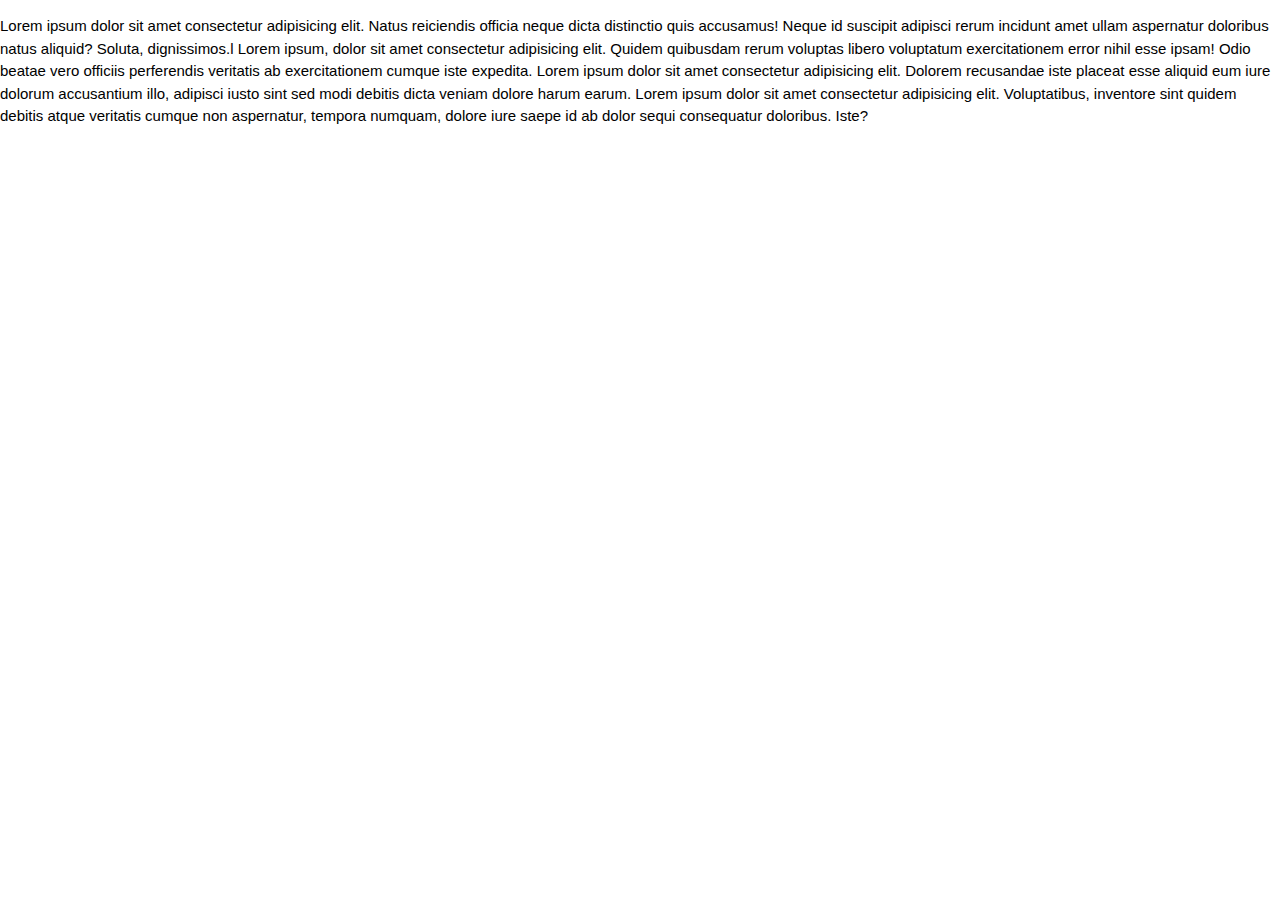
==== Projet-Mobile-First-Git/index.html @ 52533083 "My first mobile project structure" ====
<!DOCTYPE html>
<html lang="en">
<head>
  <meta charset="UTF-8">
  <meta name="viewport" content="width=device-width, initial-scale=1.0">
  <meta name="description" content="One page website using simple css class for mobile optimization...">
  <meta property="og:title" content="One page website using simple css class for mobile optimization..." />
  <meta property="og:type" content="One page website using simple css class for mobile optimization..." />

  <title>Mobile First Statique</title>


  <link rel="stylesheet" href="assets/css/w3css.css">
  <link rel="stylesheet" href="assets/css/font-awesome.css">

 
</head>



<body>

  <header>
    <nav>
     
  

    </nav>
  </header>
  <main>

    <section></section>
    <section>
      <article></article>
      <article></article>
      <article></article>
    </section>
    <section></section>

  </main>
    
  <footer></footer>


  <p>Lorem ipsum dolor sit amet consectetur adipisicing elit. Natus reiciendis officia neque dicta distinctio quis accusamus! Neque id suscipit adipisci rerum incidunt amet ullam aspernatur doloribus natus aliquid? Soluta, dignissimos.l Lorem ipsum, dolor sit amet consectetur adipisicing elit. Quidem quibusdam rerum voluptas libero voluptatum exercitationem error nihil esse ipsam! Odio beatae vero officiis perferendis veritatis ab exercitationem cumque iste expedita. Lorem ipsum dolor sit amet consectetur adipisicing elit. Dolorem recusandae iste placeat esse aliquid eum iure dolorum accusantium illo, adipisci iusto sint sed modi debitis dicta veniam dolore harum earum. Lorem ipsum dolor sit amet consectetur adipisicing elit. Voluptatibus, inventore sint quidem debitis atque veritatis cumque non aspernatur, tempora numquam, dolore iure saepe id ab dolor sequi consequatur doloribus. Iste?</p>
  
</body>
</html>
---- Projet-Mobile-First-Git/assets/css/w3css.css ----
/* W3.CSS 4.15 December 2020 by Jan Egil and Borge Refsnes */
html{box-sizing:border-box}*,*:before,*:after{box-sizing:inherit}
/* Extract from normalize.css by Nicolas Gallagher and Jonathan Neal git.io/normalize */
html{-ms-text-size-adjust:100%;-webkit-text-size-adjust:100%}body{margin:0}
article,aside,details,figcaption,figure,footer,header,main,menu,nav,section{display:block}summary{display:list-item}
audio,canvas,progress,video{display:inline-block}progress{vertical-align:baseline}
audio:not([controls]){display:none;height:0}[hidden],template{display:none}
a{background-color:transparent}a:active,a:hover{outline-width:0}
abbr[title]{border-bottom:none;text-decoration:underline;text-decoration:underline dotted}
b,strong{font-weight:bolder}dfn{font-style:italic}mark{background:#ff0;color:#000}
small{font-size:80%}sub,sup{font-size:75%;line-height:0;position:relative;vertical-align:baseline}
sub{bottom:-0.25em}sup{top:-0.5em}figure{margin:1em 40px}img{border-style:none}
code,kbd,pre,samp{font-family:monospace,monospace;font-size:1em}hr{box-sizing:content-box;height:0;overflow:visible}
button,input,select,textarea,optgroup{font:inherit;margin:0}optgroup{font-weight:bold}
button,input{overflow:visible}button,select{text-transform:none}
button,[type=button],[type=reset],[type=submit]{-webkit-appearance:button}
button::-moz-focus-inner,[type=button]::-moz-focus-inner,[type=reset]::-moz-focus-inner,[type=submit]::-moz-focus-inner{border-style:none;padding:0}
button:-moz-focusring,[type=button]:-moz-focusring,[type=reset]:-moz-focusring,[type=submit]:-moz-focusring{outline:1px dotted ButtonText}
fieldset{border:1px solid #c0c0c0;margin:0 2px;padding:.35em .625em .75em}
legend{color:inherit;display:table;max-width:100%;padding:0;white-space:normal}textarea{overflow:auto}
[type=checkbox],[type=radio]{padding:0}
[type=number]::-webkit-inner-spin-button,[type=number]::-webkit-outer-spin-button{height:auto}
[type=search]{-webkit-appearance:textfield;outline-offset:-2px}
[type=search]::-webkit-search-decoration{-webkit-appearance:none}
::-webkit-file-upload-button{-webkit-appearance:button;font:inherit}
/* End extract */
html,body{font-family:Verdana,sans-serif;font-size:15px;line-height:1.5}html{overflow-x:hidden}
h1{font-size:36px}h2{font-size:30px}h3{font-size:24px}h4{font-size:20px}h5{font-size:18px}h6{font-size:16px}
.w3-serif{font-family:serif}.w3-sans-serif{font-family:sans-serif}.w3-cursive{font-family:cursive}.w3-monospace{font-family:monospace}
h1,h2,h3,h4,h5,h6{font-family:"Segoe UI",Arial,sans-serif;font-weight:400;margin:10px 0}.w3-wide{letter-spacing:4px}
hr{border:0;border-top:1px solid #eee;margin:20px 0}
.w3-image{max-width:100%;height:auto}img{vertical-align:middle}a{color:inherit}
.w3-table,.w3-table-all{border-collapse:collapse;border-spacing:0;width:100%;display:table}.w3-table-all{border:1px solid #ccc}
.w3-bordered tr,.w3-table-all tr{border-bottom:1px solid #ddd}.w3-striped tbody tr:nth-child(even){background-color:#f1f1f1}
.w3-table-all tr:nth-child(odd){background-color:#fff}.w3-table-all tr:nth-child(even){background-color:#f1f1f1}
.w3-hoverable tbody tr:hover,.w3-ul.w3-hoverable li:hover{background-color:#ccc}.w3-centered tr th,.w3-centered tr td{text-align:center}
.w3-table td,.w3-table th,.w3-table-all td,.w3-table-all th{padding:8px 8px;display:table-cell;text-align:left;vertical-align:top}
.w3-table th:first-child,.w3-table td:first-child,.w3-table-all th:first-child,.w3-table-all td:first-child{padding-left:16px}
.w3-btn,.w3-button{border:none;display:inline-block;padding:8px 16px;vertical-align:middle;overflow:hidden;text-decoration:none;color:inherit;background-color:inherit;text-align:center;cursor:pointer;white-space:nowrap}
.w3-btn:hover{box-shadow:0 8px 16px 0 rgba(0,0,0,0.2),0 6px 20px 0 rgba(0,0,0,0.19)}
.w3-btn,.w3-button{-webkit-touch-callout:none;-webkit-user-select:none;-khtml-user-select:none;-moz-user-select:none;-ms-user-select:none;user-select:none}   
.w3-disabled,.w3-btn:disabled,.w3-button:disabled{cursor:not-allowed;opacity:0.3}.w3-disabled *,:disabled *{pointer-events:none}
.w3-btn.w3-disabled:hover,.w3-btn:disabled:hover{box-shadow:none}
.w3-badge,.w3-tag{background-color:#000;color:#fff;display:inline-block;padding-left:8px;padding-right:8px;text-align:center}.w3-badge{border-radius:50%}
.w3-ul{list-style-type:none;padding:0;margin:0}.w3-ul li{padding:8px 16px;border-bottom:1px solid #ddd}.w3-ul li:last-child{border-bottom:none}
.w3-tooltip,.w3-display-container{position:relative}.w3-tooltip .w3-text{display:none}.w3-tooltip:hover .w3-text{display:inline-block}
.w3-ripple:active{opacity:0.5}.w3-ripple{transition:opacity 0s}
.w3-input{padding:8px;display:block;border:none;border-bottom:1px solid #ccc;width:100%}
.w3-select{padding:9px 0;width:100%;border:none;border-bottom:1px solid #ccc}
.w3-dropdown-click,.w3-dropdown-hover{position:relative;display:inline-block;cursor:pointer}
.w3-dropdown-hover:hover .w3-dropdown-content{display:block}
.w3-dropdown-hover:first-child,.w3-dropdown-click:hover{background-color:#ccc;color:#000}
.w3-dropdown-hover:hover > .w3-button:first-child,.w3-dropdown-click:hover > .w3-button:first-child{background-color:#ccc;color:#000}
.w3-dropdown-content{cursor:auto;color:#000;background-color:#fff;display:none;position:absolute;min-width:160px;margin:0;padding:0;z-index:1}
.w3-check,.w3-radio{width:24px;height:24px;position:relative;top:6px}
.w3-sidebar{height:100%;width:200px;background-color:#fff;position:fixed!important;z-index:1;overflow:auto}
.w3-bar-block .w3-dropdown-hover,.w3-bar-block .w3-dropdown-click{width:100%}
.w3-bar-block .w3-dropdown-hover .w3-dropdown-content,.w3-bar-block .w3-dropdown-click .w3-dropdown-content{min-width:100%}
.w3-bar-block .w3-dropdown-hover .w3-button,.w3-bar-block .w3-dropdown-click .w3-button{width:100%;text-align:left;padding:8px 16px}
.w3-main,#main{transition:margin-left .4s}
.w3-modal{z-index:3;display:none;padding-top:100px;position:fixed;left:0;top:0;width:100%;height:100%;overflow:auto;background-color:rgb(0,0,0);background-color:rgba(0,0,0,0.4)}
.w3-modal-content{margin:auto;background-color:#fff;position:relative;padding:0;outline:0;width:600px}
.w3-bar{width:100%;overflow:hidden}.w3-center .w3-bar{display:inline-block;width:auto}
.w3-bar .w3-bar-item{padding:8px 16px;float:left;width:auto;border:none;display:block;outline:0}
.w3-bar .w3-dropdown-hover,.w3-bar .w3-dropdown-click{position:static;float:left}
.w3-bar .w3-button{white-space:normal}
.w3-bar-block .w3-bar-item{width:100%;display:block;padding:8px 16px;text-align:left;border:none;white-space:normal;float:none;outline:0}
.w3-bar-block.w3-center .w3-bar-item{text-align:center}.w3-block{display:block;width:100%}
.w3-responsive{display:block;overflow-x:auto}
.w3-container:after,.w3-container:before,.w3-panel:after,.w3-panel:before,.w3-row:after,.w3-row:before,.w3-row-padding:after,.w3-row-padding:before,
.w3-cell-row:before,.w3-cell-row:after,.w3-clear:after,.w3-clear:before,.w3-bar:before,.w3-bar:after{content:"";display:table;clear:both}
.w3-col,.w3-half,.w3-third,.w3-twothird,.w3-threequarter,.w3-quarter{float:left;width:100%}
.w3-col.s1{width:8.33333%}.w3-col.s2{width:16.66666%}.w3-col.s3{width:24.99999%}.w3-col.s4{width:33.33333%}
.w3-col.s5{width:41.66666%}.w3-col.s6{width:49.99999%}.w3-col.s7{width:58.33333%}.w3-col.s8{width:66.66666%}
.w3-col.s9{width:74.99999%}.w3-col.s10{width:83.33333%}.w3-col.s11{width:91.66666%}.w3-col.s12{width:99.99999%}
@media (min-width:601px){.w3-col.m1{width:8.33333%}.w3-col.m2{width:16.66666%}.w3-col.m3,.w3-quarter{width:24.99999%}.w3-col.m4,.w3-third{width:33.33333%}
.w3-col.m5{width:41.66666%}.w3-col.m6,.w3-half{width:49.99999%}.w3-col.m7{width:58.33333%}.w3-col.m8,.w3-twothird{width:66.66666%}
.w3-col.m9,.w3-threequarter{width:74.99999%}.w3-col.m10{width:83.33333%}.w3-col.m11{width:91.66666%}.w3-col.m12{width:99.99999%}}
@media (min-width:993px){.w3-col.l1{width:8.33333%}.w3-col.l2{width:16.66666%}.w3-col.l3{width:24.99999%}.w3-col.l4{width:33.33333%}
.w3-col.l5{width:41.66666%}.w3-col.l6{width:49.99999%}.w3-col.l7{width:58.33333%}.w3-col.l8{width:66.66666%}
.w3-col.l9{width:74.99999%}.w3-col.l10{width:83.33333%}.w3-col.l11{width:91.66666%}.w3-col.l12{width:99.99999%}}
.w3-rest{overflow:hidden}.w3-stretch{margin-left:-16px;margin-right:-16px}
.w3-content,.w3-auto{margin-left:auto;margin-right:auto}.w3-content{max-width:980px}.w3-auto{max-width:1140px}
.w3-cell-row{display:table;width:100%}.w3-cell{display:table-cell}
.w3-cell-top{vertical-align:top}.w3-cell-middle{vertical-align:middle}.w3-cell-bottom{vertical-align:bottom}
.w3-hide{display:none!important}.w3-show-block,.w3-show{display:block!important}.w3-show-inline-block{display:inline-block!important}
@media (max-width:1205px){.w3-auto{max-width:95%}}
@media (max-width:600px){.w3-modal-content{margin:0 10px;width:auto!important}.w3-modal{padding-top:30px}
.w3-dropdown-hover.w3-mobile .w3-dropdown-content,.w3-dropdown-click.w3-mobile .w3-dropdown-content{position:relative}	
.w3-hide-small{display:none!important}.w3-mobile{display:block;width:100%!important}.w3-bar-item.w3-mobile,.w3-dropdown-hover.w3-mobile,.w3-dropdown-click.w3-mobile{text-align:center}
.w3-dropdown-hover.w3-mobile,.w3-dropdown-hover.w3-mobile .w3-btn,.w3-dropdown-hover.w3-mobile .w3-button,.w3-dropdown-click.w3-mobile,.w3-dropdown-click.w3-mobile .w3-btn,.w3-dropdown-click.w3-mobile .w3-button{width:100%}}
@media (max-width:768px){.w3-modal-content{width:500px}.w3-modal{padding-top:50px}}
@media (min-width:993px){.w3-modal-content{width:900px}.w3-hide-large{display:none!important}.w3-sidebar.w3-collapse{display:block!important}}
@media (max-width:992px) and (min-width:601px){.w3-hide-medium{display:none!important}}
@media (max-width:992px){.w3-sidebar.w3-collapse{display:none}.w3-main{margin-left:0!important;margin-right:0!important}.w3-auto{max-width:100%}}
.w3-top,.w3-bottom{position:fixed;width:100%;z-index:1}.w3-top{top:0}.w3-bottom{bottom:0}
.w3-overlay{position:fixed;display:none;width:100%;height:100%;top:0;left:0;right:0;bottom:0;background-color:rgba(0,0,0,0.5);z-index:2}
.w3-display-topleft{position:absolute;left:0;top:0}.w3-display-topright{position:absolute;right:0;top:0}
.w3-display-bottomleft{position:absolute;left:0;bottom:0}.w3-display-bottomright{position:absolute;right:0;bottom:0}
.w3-display-middle{position:absolute;top:50%;left:50%;transform:translate(-50%,-50%);-ms-transform:translate(-50%,-50%)}
.w3-display-left{position:absolute;top:50%;left:0%;transform:translate(0%,-50%);-ms-transform:translate(-0%,-50%)}
.w3-display-right{position:absolute;top:50%;right:0%;transform:translate(0%,-50%);-ms-transform:translate(0%,-50%)}
.w3-display-topmiddle{position:absolute;left:50%;top:0;transform:translate(-50%,0%);-ms-transform:translate(-50%,0%)}
.w3-display-bottommiddle{position:absolute;left:50%;bottom:0;transform:translate(-50%,0%);-ms-transform:translate(-50%,0%)}
.w3-display-container:hover .w3-display-hover{display:block}.w3-display-container:hover span.w3-display-hover{display:inline-block}.w3-display-hover{display:none}
.w3-display-position{position:absolute}
.w3-circle{border-radius:50%}
.w3-round-small{border-radius:2px}.w3-round,.w3-round-medium{border-radius:4px}.w3-round-large{border-radius:8px}.w3-round-xlarge{border-radius:16px}.w3-round-xxlarge{border-radius:32px}
.w3-row-padding,.w3-row-padding>.w3-half,.w3-row-padding>.w3-third,.w3-row-padding>.w3-twothird,.w3-row-padding>.w3-threequarter,.w3-row-padding>.w3-quarter,.w3-row-padding>.w3-col{padding:0 8px}
.w3-container,.w3-panel{padding:0.01em 16px}.w3-panel{margin-top:16px;margin-bottom:16px}
.w3-code,.w3-codespan{font-family:Consolas,"courier new";font-size:16px}
.w3-code{width:auto;background-color:#fff;padding:8px 12px;border-left:4px solid #4CAF50;word-wrap:break-word}
.w3-codespan{color:crimson;background-color:#f1f1f1;padding-left:4px;padding-right:4px;font-size:110%}
.w3-card,.w3-card-2{box-shadow:0 2px 5px 0 rgba(0,0,0,0.16),0 2px 10px 0 rgba(0,0,0,0.12)}
.w3-card-4,.w3-hover-shadow:hover{box-shadow:0 4px 10px 0 rgba(0,0,0,0.2),0 4px 20px 0 rgba(0,0,0,0.19)}
.w3-spin{animation:w3-spin 2s infinite linear}@keyframes w3-spin{0%{transform:rotate(0deg)}100%{transform:rotate(359deg)}}
.w3-animate-fading{animation:fading 10s infinite}@keyframes fading{0%{opacity:0}50%{opacity:1}100%{opacity:0}}
.w3-animate-opacity{animation:opac 0.8s}@keyframes opac{from{opacity:0} to{opacity:1}}
.w3-animate-top{position:relative;animation:animatetop 0.4s}@keyframes animatetop{from{top:-300px;opacity:0} to{top:0;opacity:1}}
.w3-animate-left{position:relative;animation:animateleft 0.4s}@keyframes animateleft{from{left:-300px;opacity:0} to{left:0;opacity:1}}
.w3-animate-right{position:relative;animation:animateright 0.4s}@keyframes animateright{from{right:-300px;opacity:0} to{right:0;opacity:1}}
.w3-animate-bottom{position:relative;animation:animatebottom 0.4s}@keyframes animatebottom{from{bottom:-300px;opacity:0} to{bottom:0;opacity:1}}
.w3-animate-zoom {animation:animatezoom 0.6s}@keyframes animatezoom{from{transform:scale(0)} to{transform:scale(1)}}
.w3-animate-input{transition:width 0.4s ease-in-out}.w3-animate-input:focus{width:100%!important}
.w3-opacity,.w3-hover-opacity:hover{opacity:0.60}.w3-opacity-off,.w3-hover-opacity-off:hover{opacity:1}
.w3-opacity-max{opacity:0.25}.w3-opacity-min{opacity:0.75}
.w3-greyscale-max,.w3-grayscale-max,.w3-hover-greyscale:hover,.w3-hover-grayscale:hover{filter:grayscale(100%)}
.w3-greyscale,.w3-grayscale{filter:grayscale(75%)}.w3-greyscale-min,.w3-grayscale-min{filter:grayscale(50%)}
.w3-sepia{filter:sepia(75%)}.w3-sepia-max,.w3-hover-sepia:hover{filter:sepia(100%)}.w3-sepia-min{filter:sepia(50%)}
.w3-tiny{font-size:10px!important}.w3-small{font-size:12px!important}.w3-medium{font-size:15px!important}.w3-large{font-size:18px!important}
.w3-xlarge{font-size:24px!important}.w3-xxlarge{font-size:36px!important}.w3-xxxlarge{font-size:48px!important}.w3-jumbo{font-size:64px!important}
.w3-left-align{text-align:left!important}.w3-right-align{text-align:right!important}.w3-justify{text-align:justify!important}.w3-center{text-align:center!important}
.w3-border-0{border:0!important}.w3-border{border:1px solid #ccc!important}
.w3-border-top{border-top:1px solid #ccc!important}.w3-border-bottom{border-bottom:1px solid #ccc!important}
.w3-border-left{border-left:1px solid #ccc!important}.w3-border-right{border-right:1px solid #ccc!important}
.w3-topbar{border-top:6px solid #ccc!important}.w3-bottombar{border-bottom:6px solid #ccc!important}
.w3-leftbar{border-left:6px solid #ccc!important}.w3-rightbar{border-right:6px solid #ccc!important}
.w3-section,.w3-code{margin-top:16px!important;margin-bottom:16px!important}
.w3-margin{margin:16px!important}.w3-margin-top{margin-top:16px!important}.w3-margin-bottom{margin-bottom:16px!important}
.w3-margin-left{margin-left:16px!important}.w3-margin-right{margin-right:16px!important}
.w3-padding-small{padding:4px 8px!important}.w3-padding{padding:8px 16px!important}.w3-padding-large{padding:12px 24px!important}
.w3-padding-16{padding-top:16px!important;padding-bottom:16px!important}.w3-padding-24{padding-top:24px!important;padding-bottom:24px!important}
.w3-padding-32{padding-top:32px!important;padding-bottom:32px!important}.w3-padding-48{padding-top:48px!important;padding-bottom:48px!important}
.w3-padding-64{padding-top:64px!important;padding-bottom:64px!important}
.w3-padding-top-64{padding-top:64px!important}.w3-padding-top-48{padding-top:48px!important}
.w3-padding-top-32{padding-top:32px!important}.w3-padding-top-24{padding-top:24px!important}
.w3-left{float:left!important}.w3-right{float:right!important}
.w3-button:hover{color:#000!important;background-color:#ccc!important}
.w3-transparent,.w3-hover-none:hover{background-color:transparent!important}
.w3-hover-none:hover{box-shadow:none!important}
/* Colors */
.w3-amber,.w3-hover-amber:hover{color:#000!important;background-color:#ffc107!important}
.w3-aqua,.w3-hover-aqua:hover{color:#000!important;background-color:#00ffff!important}
.w3-blue,.w3-hover-blue:hover{color:#fff!important;background-color:#2196F3!important}
.w3-light-blue,.w3-hover-light-blue:hover{color:#000!important;background-color:#87CEEB!important}
.w3-brown,.w3-hover-brown:hover{color:#fff!important;background-color:#795548!important}
.w3-cyan,.w3-hover-cyan:hover{color:#000!important;background-color:#00bcd4!important}
.w3-blue-grey,.w3-hover-blue-grey:hover,.w3-blue-gray,.w3-hover-blue-gray:hover{color:#fff!important;background-color:#607d8b!important}
.w3-green,.w3-hover-green:hover{color:#fff!important;background-color:#4CAF50!important}
.w3-light-green,.w3-hover-light-green:hover{color:#000!important;background-color:#8bc34a!important}
.w3-indigo,.w3-hover-indigo:hover{color:#fff!important;background-color:#3f51b5!important}
.w3-khaki,.w3-hover-khaki:hover{color:#000!important;background-color:#f0e68c!important}
.w3-lime,.w3-hover-lime:hover{color:#000!important;background-color:#cddc39!important}
.w3-orange,.w3-hover-orange:hover{color:#000!important;background-color:#ff9800!important}
.w3-deep-orange,.w3-hover-deep-orange:hover{color:#fff!important;background-color:#ff5722!important}
.w3-pink,.w3-hover-pink:hover{color:#fff!important;background-color:#e91e63!important}
.w3-purple,.w3-hover-purple:hover{color:#fff!important;background-color:#9c27b0!important}
.w3-deep-purple,.w3-hover-deep-purple:hover{color:#fff!important;background-color:#673ab7!important}
.w3-red,.w3-hover-red:hover{color:#fff!important;background-color:#f44336!important}
.w3-sand,.w3-hover-sand:hover{color:#000!important;background-color:#fdf5e6!important}
.w3-teal,.w3-hover-teal:hover{color:#fff!important;background-color:#009688!important}
.w3-yellow,.w3-hover-yellow:hover{color:#000!important;background-color:#ffeb3b!important}
.w3-white,.w3-hover-white:hover{color:#000!important;background-color:#fff!important}
.w3-black,.w3-hover-black:hover{color:#fff!important;background-color:#000!important}
.w3-grey,.w3-hover-grey:hover,.w3-gray,.w3-hover-gray:hover{color:#000!important;background-color:#9e9e9e!important}
.w3-light-grey,.w3-hover-light-grey:hover,.w3-light-gray,.w3-hover-light-gray:hover{color:#000!important;background-color:#f1f1f1!important}
.w3-dark-grey,.w3-hover-dark-grey:hover,.w3-dark-gray,.w3-hover-dark-gray:hover{color:#fff!important;background-color:#616161!important}
.w3-pale-red,.w3-hover-pale-red:hover{color:#000!important;background-color:#ffdddd!important}
.w3-pale-green,.w3-hover-pale-green:hover{color:#000!important;background-color:#ddffdd!important}
.w3-pale-yellow,.w3-hover-pale-yellow:hover{color:#000!important;background-color:#ffffcc!important}
.w3-pale-blue,.w3-hover-pale-blue:hover{color:#000!important;background-color:#ddffff!important}
.w3-text-amber,.w3-hover-text-amber:hover{color:#ffc107!important}
.w3-text-aqua,.w3-hover-text-aqua:hover{color:#00ffff!important}
.w3-text-blue,.w3-hover-text-blue:hover{color:#2196F3!important}
.w3-text-light-blue,.w3-hover-text-light-blue:hover{color:#87CEEB!important}
.w3-text-brown,.w3-hover-text-brown:hover{color:#795548!important}
.w3-text-cyan,.w3-hover-text-cyan:hover{color:#00bcd4!important}
.w3-text-blue-grey,.w3-hover-text-blue-grey:hover,.w3-text-blue-gray,.w3-hover-text-blue-gray:hover{color:#607d8b!important}
.w3-text-green,.w3-hover-text-green:hover{color:#4CAF50!important}
.w3-text-light-green,.w3-hover-text-light-green:hover{color:#8bc34a!important}
.w3-text-indigo,.w3-hover-text-indigo:hover{color:#3f51b5!important}
.w3-text-khaki,.w3-hover-text-khaki:hover{color:#b4aa50!important}
.w3-text-lime,.w3-hover-text-lime:hover{color:#cddc39!important}
.w3-text-orange,.w3-hover-text-orange:hover{color:#ff9800!important}
.w3-text-deep-orange,.w3-hover-text-deep-orange:hover{color:#ff5722!important}
.w3-text-pink,.w3-hover-text-pink:hover{color:#e91e63!important}
.w3-text-purple,.w3-hover-text-purple:hover{color:#9c27b0!important}
.w3-text-deep-purple,.w3-hover-text-deep-purple:hover{color:#673ab7!important}
.w3-text-red,.w3-hover-text-red:hover{color:#f44336!important}
.w3-text-sand,.w3-hover-text-sand:hover{color:#fdf5e6!important}
.w3-text-teal,.w3-hover-text-teal:hover{color:#009688!important}
.w3-text-yellow,.w3-hover-text-yellow:hover{color:#d2be0e!important}
.w3-text-white,.w3-hover-text-white:hover{color:#fff!important}
.w3-text-black,.w3-hover-text-black:hover{color:#000!important}
.w3-text-grey,.w3-hover-text-grey:hover,.w3-text-gray,.w3-hover-text-gray:hover{color:#757575!important}
.w3-text-light-grey,.w3-hover-text-light-grey:hover,.w3-text-light-gray,.w3-hover-text-light-gray:hover{color:#f1f1f1!important}
.w3-text-dark-grey,.w3-hover-text-dark-grey:hover,.w3-text-dark-gray,.w3-hover-text-dark-gray:hover{color:#3a3a3a!important}
.w3-border-amber,.w3-hover-border-amber:hover{border-color:#ffc107!important}
.w3-border-aqua,.w3-hover-border-aqua:hover{border-color:#00ffff!important}
.w3-border-blue,.w3-hover-border-blue:hover{border-color:#2196F3!important}
.w3-border-light-blue,.w3-hover-border-light-blue:hover{border-color:#87CEEB!important}
.w3-border-brown,.w3-hover-border-brown:hover{border-color:#795548!important}
.w3-border-cyan,.w3-hover-border-cyan:hover{border-color:#00bcd4!important}
.w3-border-blue-grey,.w3-hover-border-blue-grey:hover,.w3-border-blue-gray,.w3-hover-border-blue-gray:hover{border-color:#607d8b!important}
.w3-border-green,.w3-hover-border-green:hover{border-color:#4CAF50!important}
.w3-border-light-green,.w3-hover-border-light-green:hover{border-color:#8bc34a!important}
.w3-border-indigo,.w3-hover-border-indigo:hover{border-color:#3f51b5!important}
.w3-border-khaki,.w3-hover-border-khaki:hover{border-color:#f0e68c!important}
.w3-border-lime,.w3-hover-border-lime:hover{border-color:#cddc39!important}
.w3-border-orange,.w3-hover-border-orange:hover{border-color:#ff9800!important}
.w3-border-deep-orange,.w3-hover-border-deep-orange:hover{border-color:#ff5722!important}
.w3-border-pink,.w3-hover-border-pink:hover{border-color:#e91e63!important}
.w3-border-purple,.w3-hover-border-purple:hover{border-color:#9c27b0!important}
.w3-border-deep-purple,.w3-hover-border-deep-purple:hover{border-color:#673ab7!important}
.w3-border-red,.w3-hover-border-red:hover{border-color:#f44336!important}
.w3-border-sand,.w3-hover-border-sand:hover{border-color:#fdf5e6!important}
.w3-border-teal,.w3-hover-border-teal:hover{border-color:#009688!important}
.w3-border-yellow,.w3-hover-border-yellow:hover{border-color:#ffeb3b!important}
.w3-border-white,.w3-hover-border-white:hover{border-color:#fff!important}
.w3-border-black,.w3-hover-border-black:hover{border-color:#000!important}
.w3-border-grey,.w3-hover-border-grey:hover,.w3-border-gray,.w3-hover-border-gray:hover{border-color:#9e9e9e!important}
.w3-border-light-grey,.w3-hover-border-light-grey:hover,.w3-border-light-gray,.w3-hover-border-light-gray:hover{border-color:#f1f1f1!important}
.w3-border-dark-grey,.w3-hover-border-dark-grey:hover,.w3-border-dark-gray,.w3-hover-border-dark-gray:hover{border-color:#616161!important}
.w3-border-pale-red,.w3-hover-border-pale-red:hover{border-color:#ffe7e7!important}.w3-border-pale-green,.w3-hover-border-pale-green:hover{border-color:#e7ffe7!important}
.w3-border-pale-yellow,.w3-hover-border-pale-yellow:hover{border-color:#ffffcc!important}.w3-border-pale-blue,.w3-hover-border-pale-blue:hover{border-color:#e7ffff!important}
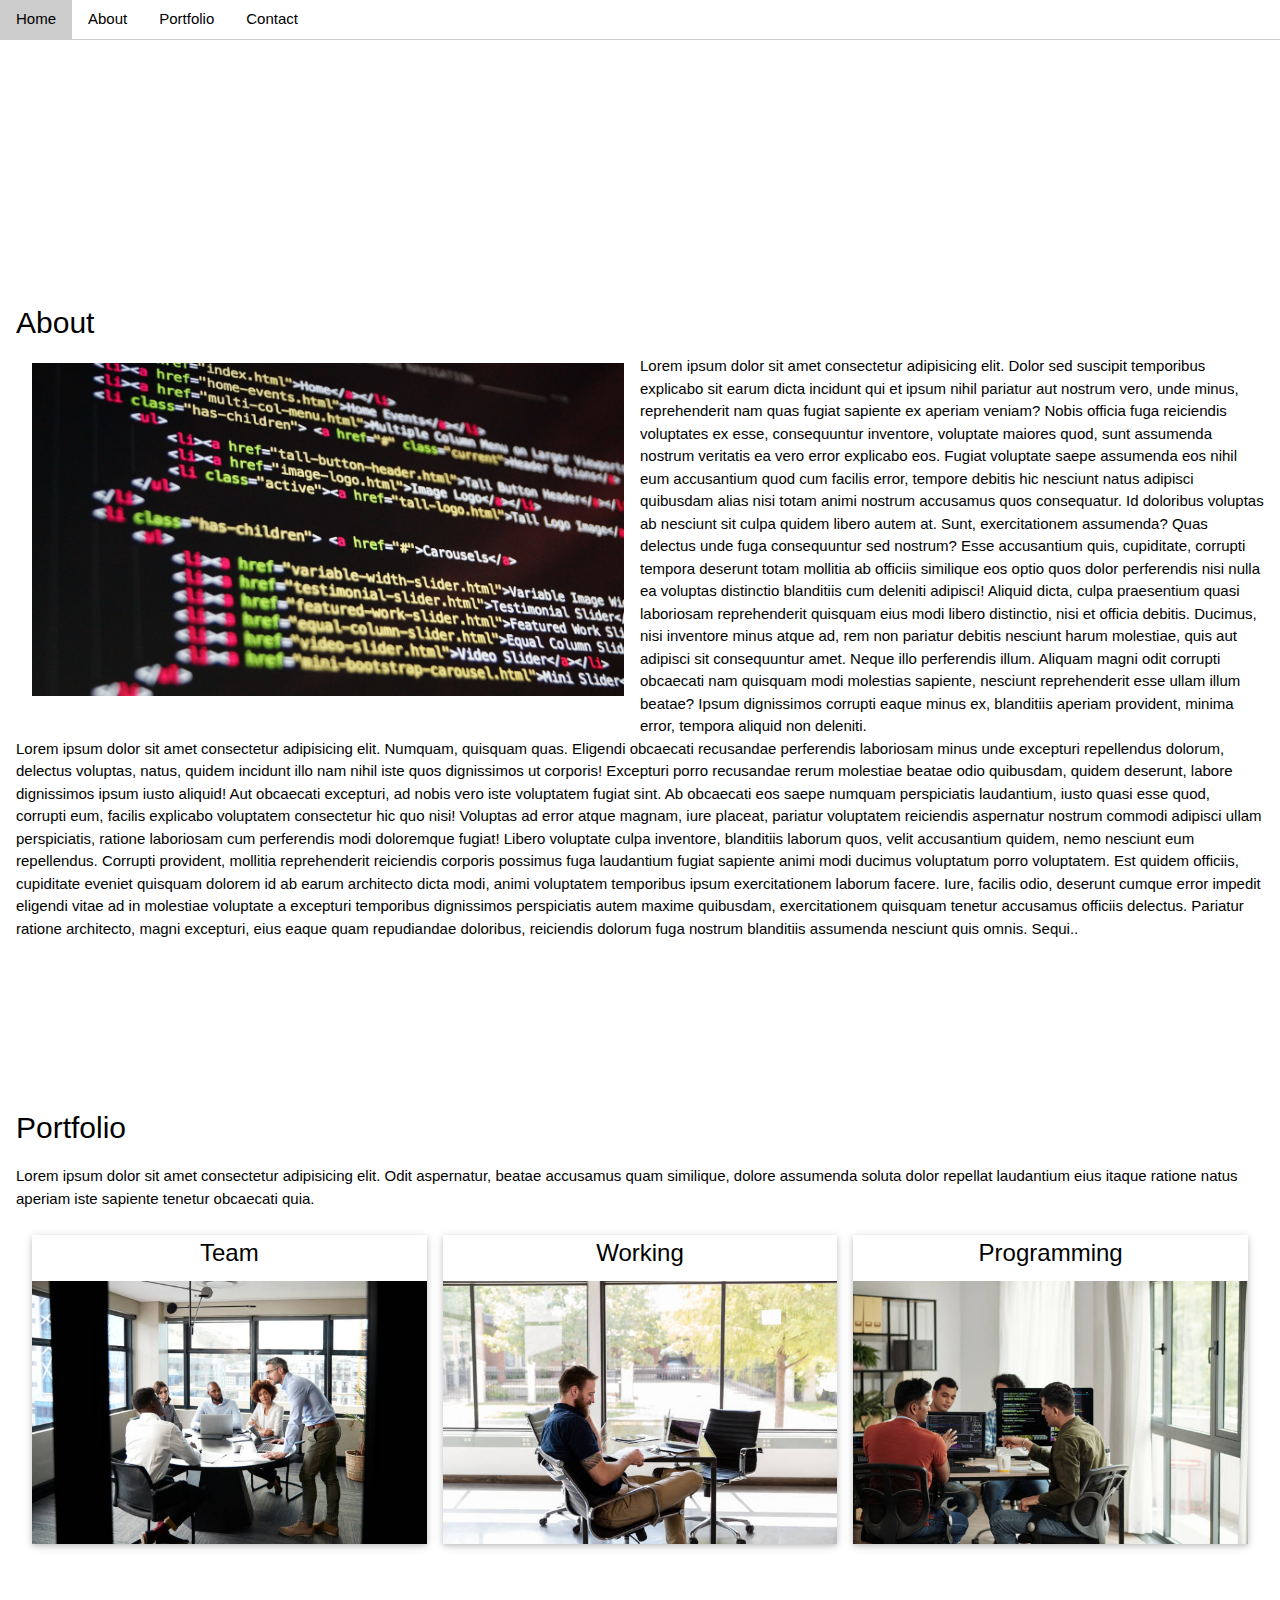
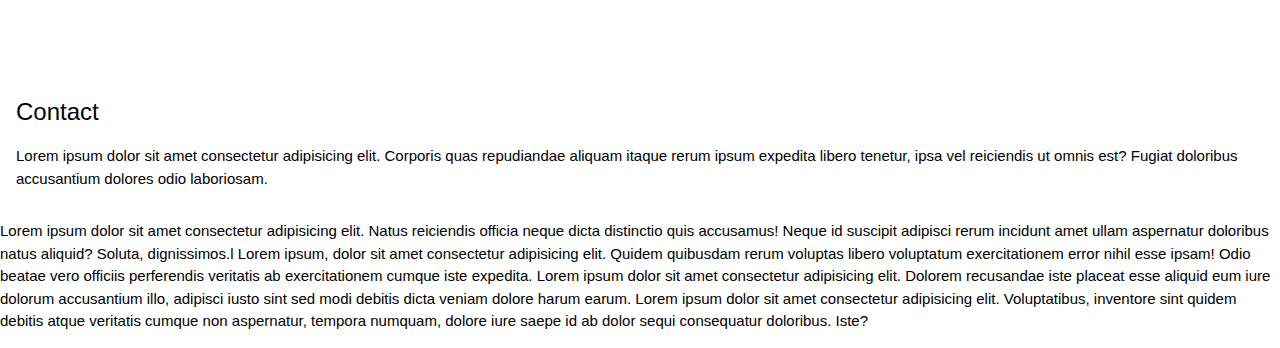
==== commit dcfa5cf2: "Added some responsive layout for about and portfolio sections" ====
--- a/Projet-Mobile-First-Git/index.html
+++ b/Projet-Mobile-First-Git/index.html
@@ -1,48 +1,231 @@
 <!DOCTYPE html>
 <html lang="en">
-<head>
-  <meta charset="UTF-8">
-  <meta name="viewport" content="width=device-width, initial-scale=1.0">
-  <meta name="description" content="One page website using simple css class for mobile optimization...">
-  <meta property="og:title" content="One page website using simple css class for mobile optimization..." />
-  <meta property="og:type" content="One page website using simple css class for mobile optimization..." />
-
-  <title>Mobile First Statique</title>
-
-
-  <link rel="stylesheet" href="assets/css/w3css.css">
-  <link rel="stylesheet" href="assets/css/font-awesome.css">
-
- 
-</head>
-
-
-
-<body>
-
-  <header>
-    <nav>
-     
+  <head>
+    <meta charset="UTF-8">
+    <meta name="viewport" content="width=device-width, initial-scale=1.0">
+    <meta name="description"
+      content="One page website using simple css class for mobile optimization...">
+    <meta property="og:title"
+      content="One page website using simple css class for mobile optimization..." />
+    <meta property="og:type"
+      content="One page website using simple css class for mobile optimization..." />
+
+    <title>Mobile First Statique</title>
+
+    <link rel="stylesheet" href="assets/css/w3css.css">
+    <link rel="stylesheet" href="assets/css/font-awesome.css">
+
+    <style>
+
+    html{scroll-behavior: smooth;}
+
+    main, section{
+      margin-top: 150px;
+    }
+
+    section{
+      scroll-margin-top: 50px;
+    }
+  </style>
+
+  </head>
+
+  <!--HEADER END-->
+
+  <body>
+
+    <!--HEADER-->
+
+    <header class="w3-top w3-white">
+      <nav id="desktopNav" class="w3-bar w3-border-bottom">
+        <a href="javascript:void(0)" onclick="toogleNavbar()"
+          class="w3-bar-item w3-button w3-hide-large w3-hide-medium w3-right">
+
+          <i class="fa fa-bars"></i>
+        </a>
+
+        <a href="#home" class="w3-bar-item w3-button" onclick="homeHideNavbar()">Home</a>
+        <a href="#about" class="w3-bar-item w3-button w3-hide-small">About</a>
+        <a href="#portfolio" class="w3-bar-item w3-button w3-hide-small">Portfolio</a>
+        <a href="#contact" class="w3-bar-item w3-button w3-hide-small">Contact</a>
+
+      </nav>
+
+      <nav id="mobileNav"
+        class="w3-bar-block w3-white w3-hide-large w3-hide-medium w3-hide">
+        <a href="#home" onclick="toogleNavbar()" class="w3-bar-item w3-button">Home</a>
+        <a href="#about" onclick="toogleNavbar()" class="w3-bar-item w3-button">About</a>
+        <a href="#portfolio" onclick="toogleNavbar()"
+          class="w3-bar-item w3-button">Portfolio</a>
+        <a href="#contact" onclick="toogleNavbar()"
+          class="w3-bar-item w3-button">Contact</a>
+
+      </nav>
+
+    </header>
+    <!--HEADER END-->
+
+    <!--MAIN START-->
+    <main class="w3-container">
+      <!--HOME SECTION START-->
+
+      <section id="home"></section>
+
+    </section>
+
+    <section id="about">
+      <h2>About</h2>
+      <div class="w3-row">
+        <div class="w3-half w3-padding"><img src="images/code-1076536_1280.jpg"
+            alt="exemple" class="w3-image"></div>
+        <div class="w3-half">Lorem ipsum dolor sit amet consectetur adipisicing
+          elit. Dolor sed suscipit temporibus explicabo sit earum dicta incidunt
+          qui et ipsum nihil pariatur aut nostrum vero, unde minus,
+          reprehenderit nam quas fugiat sapiente ex aperiam veniam? Nobis
+          officia fuga reiciendis voluptates ex esse, consequuntur inventore,
+          voluptate maiores quod, sunt assumenda nostrum veritatis ea vero error
+          explicabo eos. Fugiat voluptate saepe assumenda eos nihil eum
+          accusantium quod cum facilis error, tempore debitis hic nesciunt natus
+          adipisci quibusdam alias nisi totam animi nostrum accusamus quos
+          consequatur. Id doloribus voluptas ab nesciunt sit culpa quidem libero
+          autem at. Sunt, exercitationem assumenda? Quas delectus unde fuga
+          consequuntur sed nostrum? Esse accusantium quis, cupiditate, corrupti
+          tempora deserunt totam mollitia ab officiis similique eos optio quos
+          dolor perferendis nisi nulla ea voluptas distinctio blanditiis cum
+          deleniti adipisci! Aliquid dicta, culpa praesentium quasi laboriosam
+          reprehenderit quisquam eius modi libero distinctio, nisi et officia
+          debitis. Ducimus, nisi inventore minus atque ad, rem non pariatur
+          debitis nesciunt harum molestiae, quis aut adipisci sit consequuntur
+          amet. Neque illo perferendis illum. Aliquam magni odit corrupti
+          obcaecati nam quisquam modi molestias sapiente, nesciunt reprehenderit
+          esse ullam illum beatae? Ipsum dignissimos corrupti eaque minus ex,
+          blanditiis aperiam provident, minima error, tempora aliquid non
+          deleniti.</div>
+
+        <p>Lorem ipsum dolor sit amet consectetur adipisicing elit. Numquam,
+          quisquam quas. Eligendi obcaecati recusandae perferendis laboriosam
+          minus unde excepturi repellendus dolorum, delectus voluptas, natus,
+          quidem incidunt illo nam nihil iste quos dignissimos ut corporis!
+          Excepturi porro recusandae rerum molestiae beatae odio quibusdam,
+          quidem deserunt, labore dignissimos ipsum iusto aliquid! Aut obcaecati
+          excepturi, ad nobis vero iste voluptatem fugiat sint. Ab obcaecati eos
+          saepe numquam perspiciatis laudantium, iusto quasi esse quod, corrupti
+          eum, facilis explicabo voluptatem consectetur hic quo nisi! Voluptas
+          ad error atque magnam, iure placeat, pariatur voluptatem reiciendis
+          aspernatur nostrum commodi adipisci ullam perspiciatis, ratione
+          laboriosam cum perferendis modi doloremque fugiat! Libero voluptate
+          culpa inventore, blanditiis laborum quos, velit accusantium quidem,
+          nemo nesciunt eum repellendus. Corrupti provident, mollitia
+          reprehenderit reiciendis corporis possimus fuga laudantium fugiat
+          sapiente animi modi ducimus voluptatum porro voluptatem. Est quidem
+          officiis, cupiditate eveniet quisquam dolorem id ab earum architecto
+          dicta modi, animi voluptatem temporibus ipsum exercitationem laborum
+          facere. Iure, facilis odio, deserunt cumque error impedit eligendi
+          vitae ad in molestiae voluptate a excepturi temporibus dignissimos
+          perspiciatis autem maxime quibusdam, exercitationem quisquam tenetur
+          accusamus officiis delectus. Pariatur ratione architecto, magni
+          excepturi, eius eaque quam repudiandae doloribus, reiciendis dolorum
+          fuga nostrum blanditiis assumenda nesciunt quis omnis. Sequi..</p>
+      </section>
+
+      <!--PORTFOLIO START-->
+      <section id="portfolio">
+
+        <h2>Portfolio</h2>
+
+        <p>Lorem ipsum dolor sit amet consectetur adipisicing elit. Odit
+          aspernatur, beatae accusamus quam similique, dolore assumenda soluta
+          dolor repellat laudantium eius itaque ratione natus aperiam iste
+          sapiente tenetur obcaecati quia.</p>
+
+        <div class="w3-row-padding">
+
+          <article class="w3-col m4 w3-center">
+            <div class="w3-card">
+              <h3>Team</h3>
+              <img src="images/Developers 1.jpg" class="w3-image"
+                alt="Developers">
+            </div>
+          </article>
+
+          <article class="w3-col m4 w3-center">
+            <div class="w3-card">
+              <h3>Working</h3>
+              <img src="images/Developers 2.jpg" class="w3-image"
+                alt="Developers">
+            </div>
+          </article>
+
+          <article class="w3-col m4 w3-center">
+            <div class="w3-card">
+              <h3>Programming</h3>
+              <img src="images/Developers 3.jpg" class="w3-image""
+                alt="Developers">
+            </div>
+          </article>
+
+        </div>
+
+      </section>
+
+      <!--PORTFOLIO END-->
+
+      <!--CONTACT START-->
+
+      <section id="contact">
+        <h3>Contact</h3>
+
+        <p>Lorem ipsum dolor sit amet consectetur adipisicing elit. Corporis
+          quas repudiandae aliquam itaque rerum ipsum expedita libero tenetur,
+          ipsa vel reiciendis ut omnis est? Fugiat doloribus accusantium dolores
+          odio laboriosam.</p>
+
+      </section>
+
+      <!--CONTACT END-->
+
+    </main>
+
+    <!--MAIN END-->
+
+    <!--FOOTER START-->
+
+    <footer></footer>
+
+    <!--FOOTER END-->
+
+    <script>
+
+    function toogleNavbar ()
+    {
+    var nav = document.getElementById("mobileNav");
+    nav.classList.toggle("w3-show");
+    console.log(nav.classList);
   
-
-    </nav>
-  </header>
-  <main>
-
-    <section></section>
-    <section>
-      <article></article>
-      <article></article>
-      <article></article>
-    </section>
-    <section></section>
-
-  </main>
-    
-  <footer></footer>
-
-
-  <p>Lorem ipsum dolor sit amet consectetur adipisicing elit. Natus reiciendis officia neque dicta distinctio quis accusamus! Neque id suscipit adipisci rerum incidunt amet ullam aspernatur doloribus natus aliquid? Soluta, dignissimos.l Lorem ipsum, dolor sit amet consectetur adipisicing elit. Quidem quibusdam rerum voluptas libero voluptatum exercitationem error nihil esse ipsam! Odio beatae vero officiis perferendis veritatis ab exercitationem cumque iste expedita. Lorem ipsum dolor sit amet consectetur adipisicing elit. Dolorem recusandae iste placeat esse aliquid eum iure dolorum accusantium illo, adipisci iusto sint sed modi debitis dicta veniam dolore harum earum. Lorem ipsum dolor sit amet consectetur adipisicing elit. Voluptatibus, inventore sint quidem debitis atque veritatis cumque non aspernatur, tempora numquam, dolore iure saepe id ab dolor sequi consequatur doloribus. Iste?</p>
-  
-</body>
+    }
+
+
+    function homeHideNavbar() {
+            const nav = document.getElementById('mobileNav');
+            if (nav.classList.contains("w3-show")) {
+                nav.classList.remove("w3-show");
+            }
+        }
+  </script>
+
+    <p>Lorem ipsum dolor sit amet consectetur adipisicing elit. Natus reiciendis
+      officia neque dicta distinctio quis accusamus! Neque id suscipit adipisci
+      rerum incidunt amet ullam aspernatur doloribus natus aliquid? Soluta,
+      dignissimos.l Lorem ipsum, dolor sit amet consectetur adipisicing elit.
+      Quidem quibusdam rerum voluptas libero voluptatum exercitationem error
+      nihil esse ipsam! Odio beatae vero officiis perferendis veritatis ab
+      exercitationem cumque iste expedita. Lorem ipsum dolor sit amet
+      consectetur adipisicing elit. Dolorem recusandae iste placeat esse aliquid
+      eum iure dolorum accusantium illo, adipisci iusto sint sed modi debitis
+      dicta veniam dolore harum earum. Lorem ipsum dolor sit amet consectetur
+      adipisicing elit. Voluptatibus, inventore sint quidem debitis atque
+      veritatis cumque non aspernatur, tempora numquam, dolore iure saepe id ab
+      dolor sequi consequatur doloribus. Iste?</p>
+
+  </body>
 </html>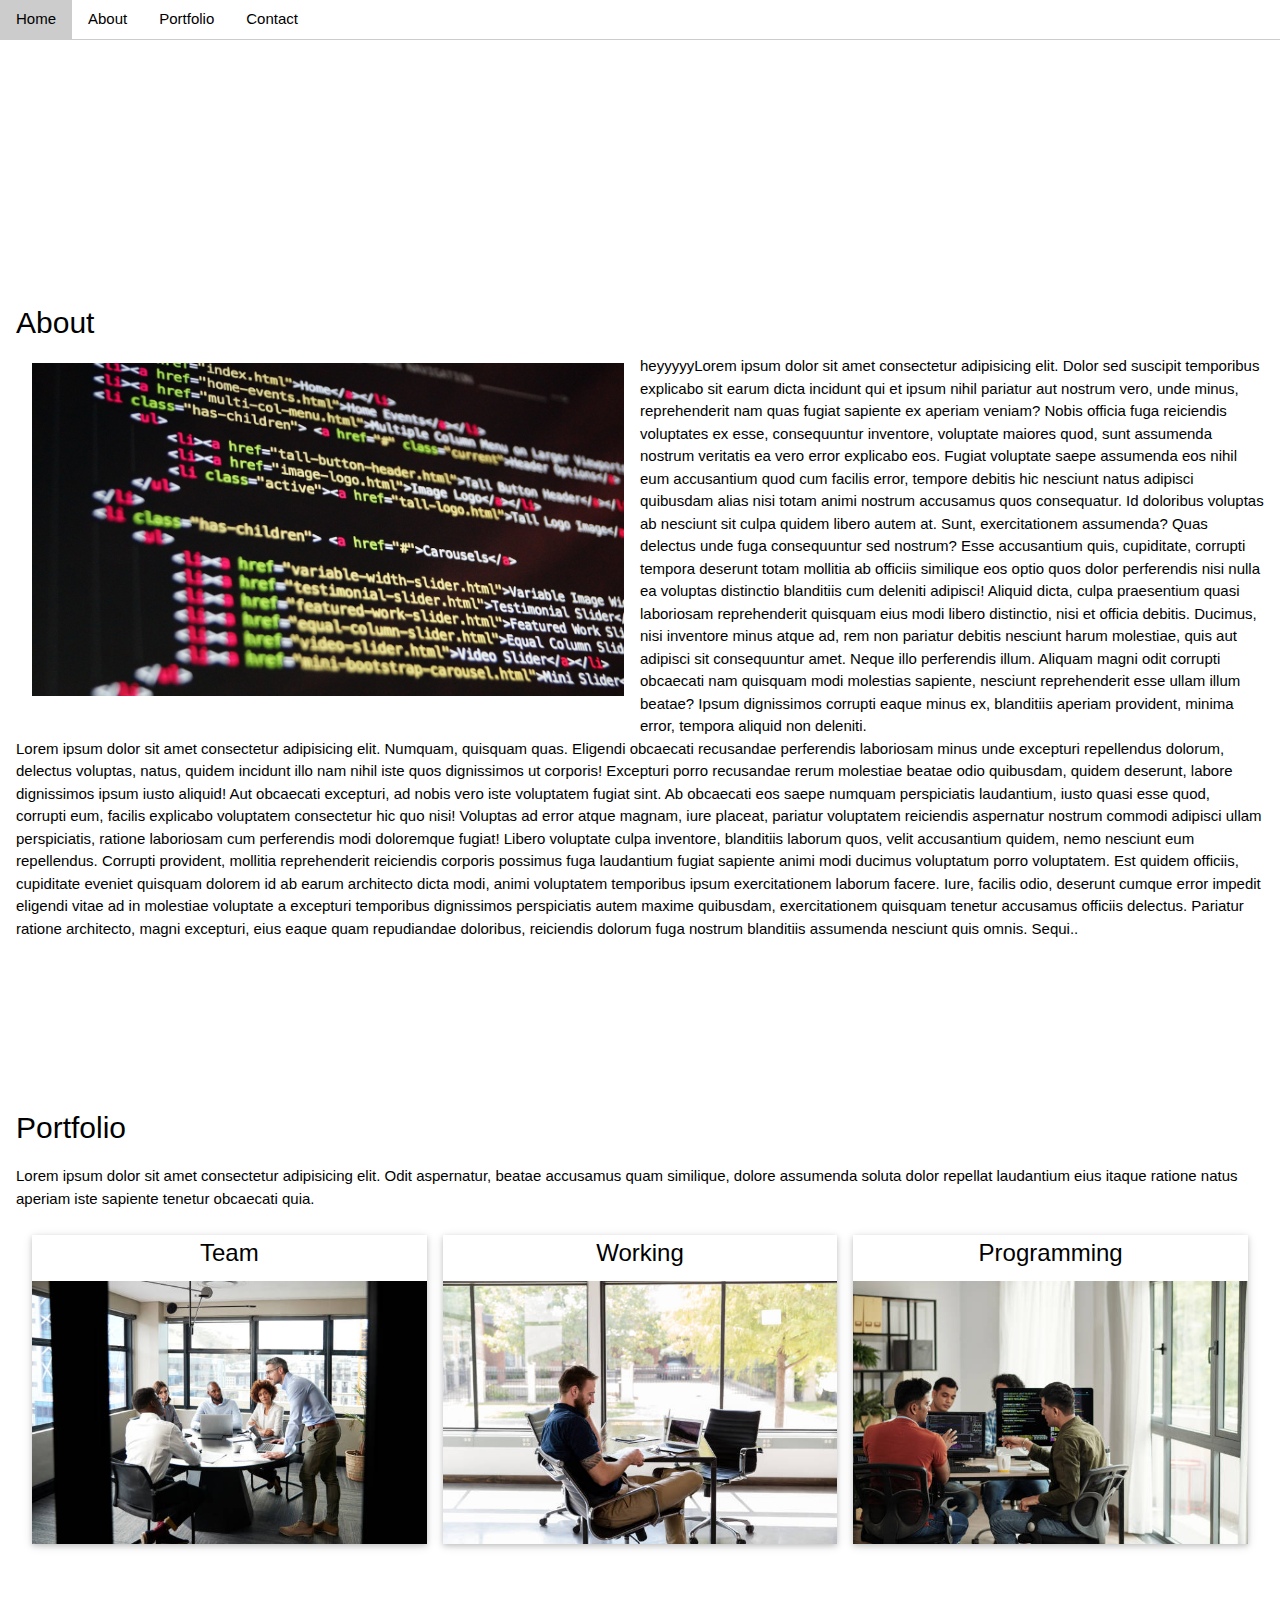
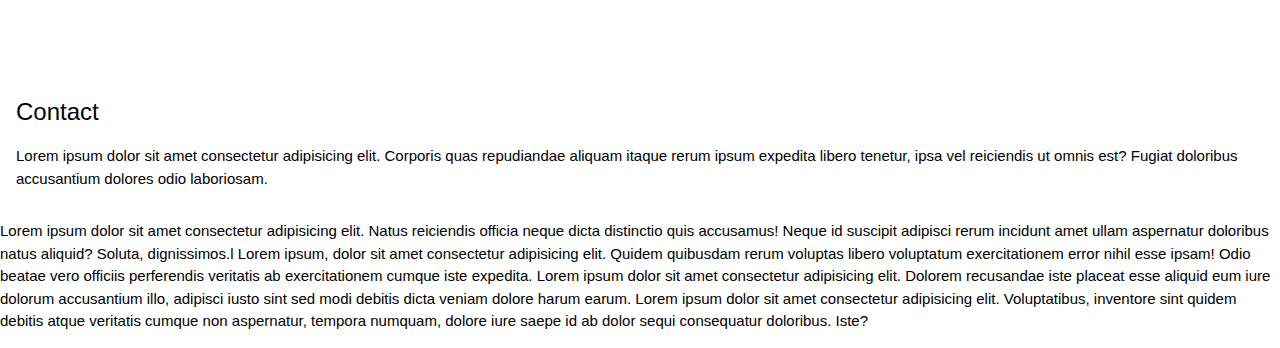
==== commit 36ab933e: "new paragraph" ====
--- a/Projet-Mobile-First-Git/index.html
+++ b/Projet-Mobile-First-Git/index.html
@@ -78,7 +78,7 @@
       <div class="w3-row">
         <div class="w3-half w3-padding"><img src="images/code-1076536_1280.jpg"
             alt="exemple" class="w3-image"></div>
-        <div class="w3-half">Lorem ipsum dolor sit amet consectetur adipisicing
+        <div class="w3-half"> heyyyyyLorem ipsum dolor sit amet consectetur adipisicing
           elit. Dolor sed suscipit temporibus explicabo sit earum dicta incidunt
           qui et ipsum nihil pariatur aut nostrum vero, unde minus,
           reprehenderit nam quas fugiat sapiente ex aperiam veniam? Nobis
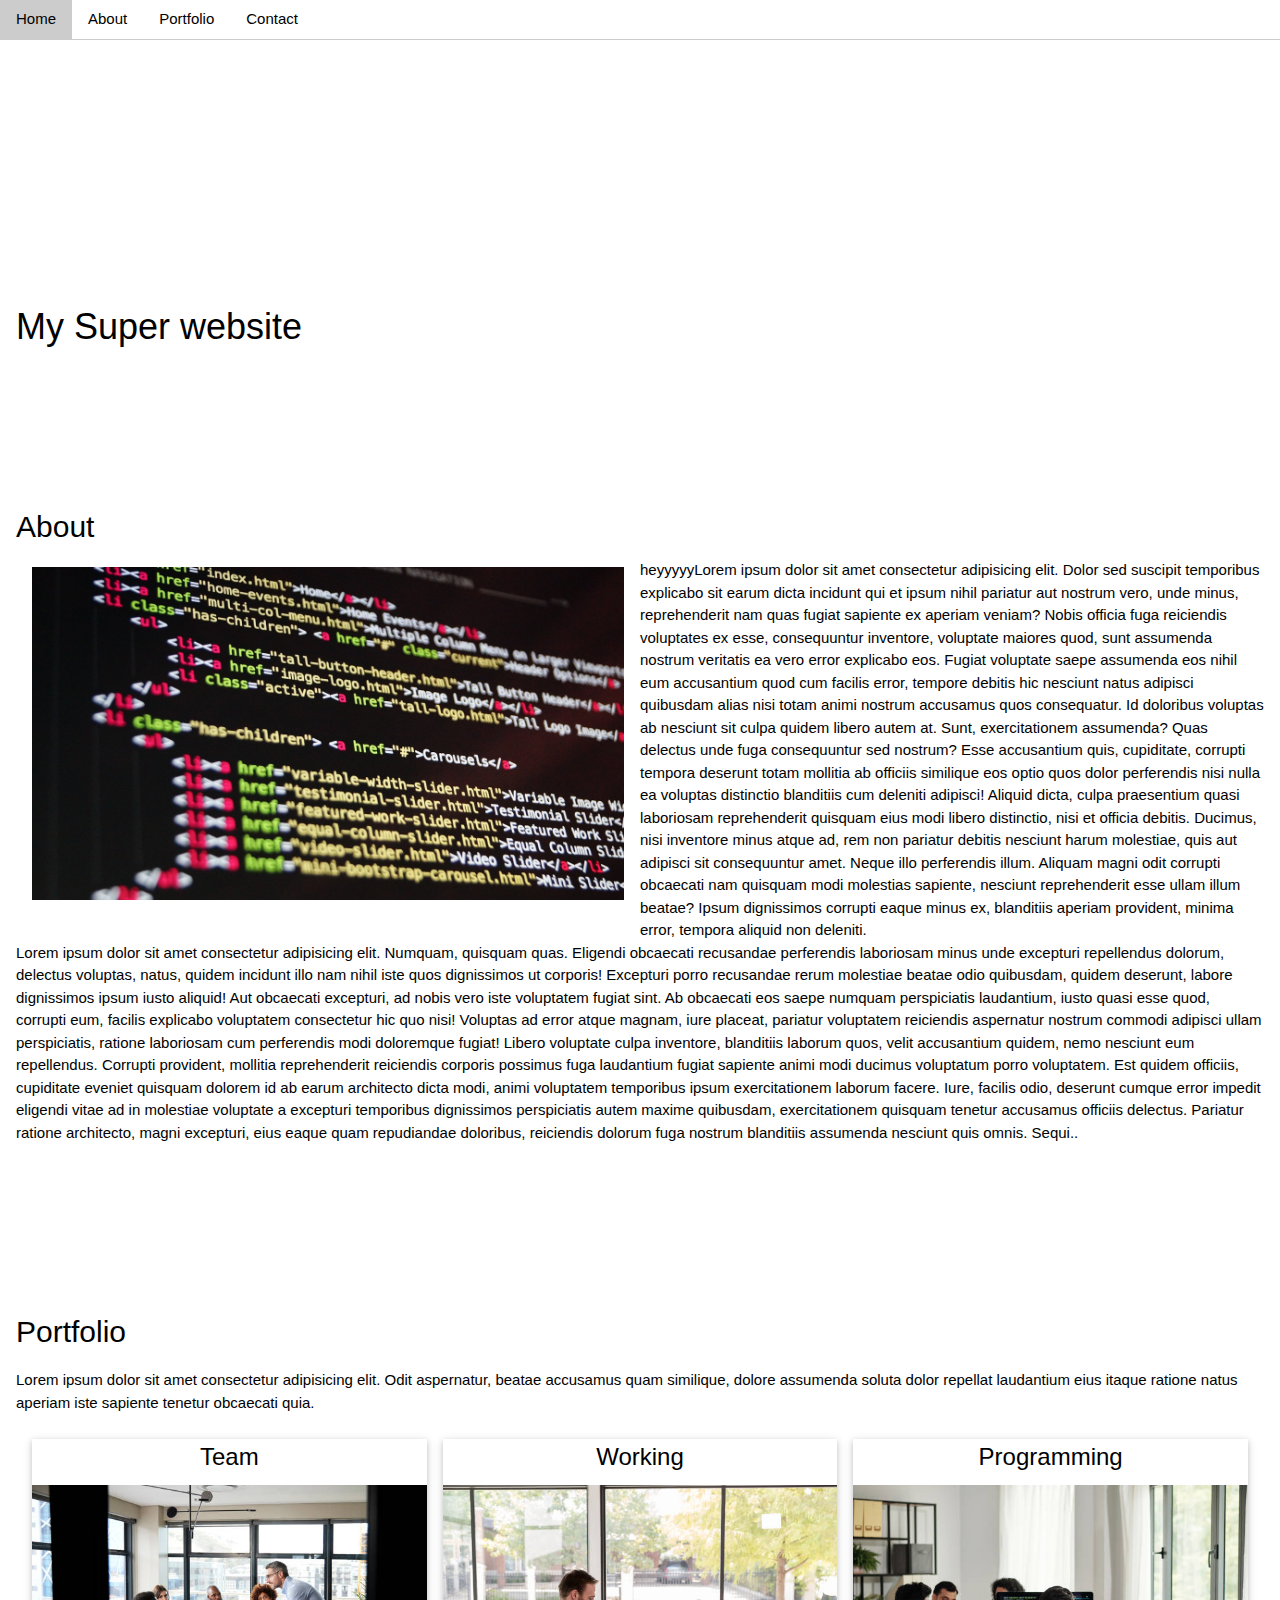
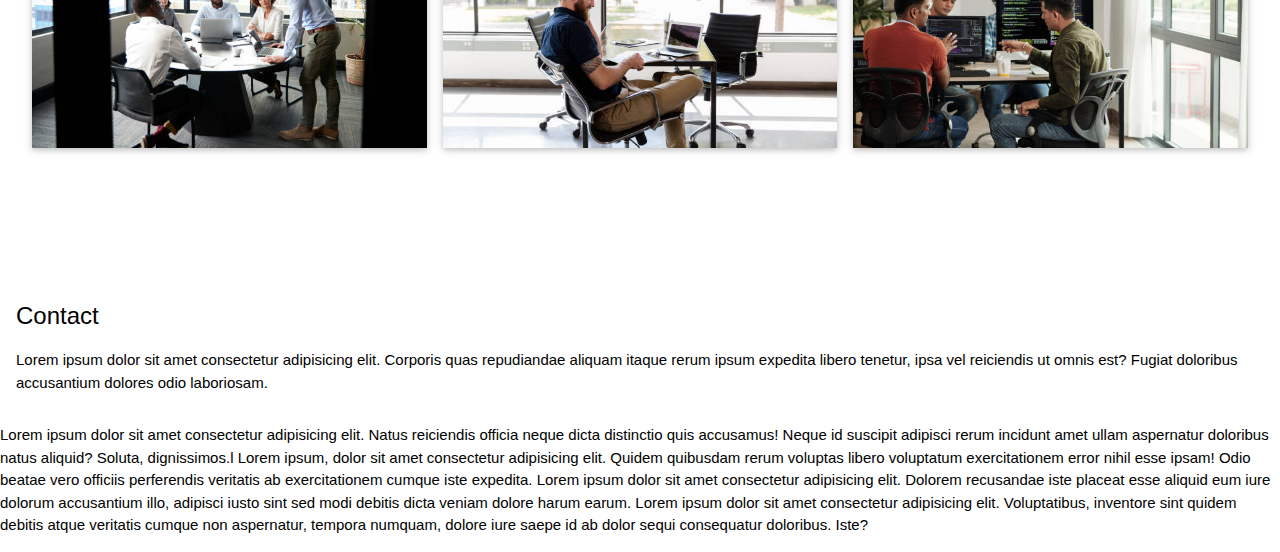
==== commit d9e379cc: "Added a h1 title" ====
--- a/Projet-Mobile-First-Git/index.html
+++ b/Projet-Mobile-First-Git/index.html
@@ -69,7 +69,9 @@
     <main class="w3-container">
       <!--HOME SECTION START-->
 
-      <section id="home"></section>
+      <section id="home">
+        <h1>My Super website</h1>
+      </section>
 
     </section>
 
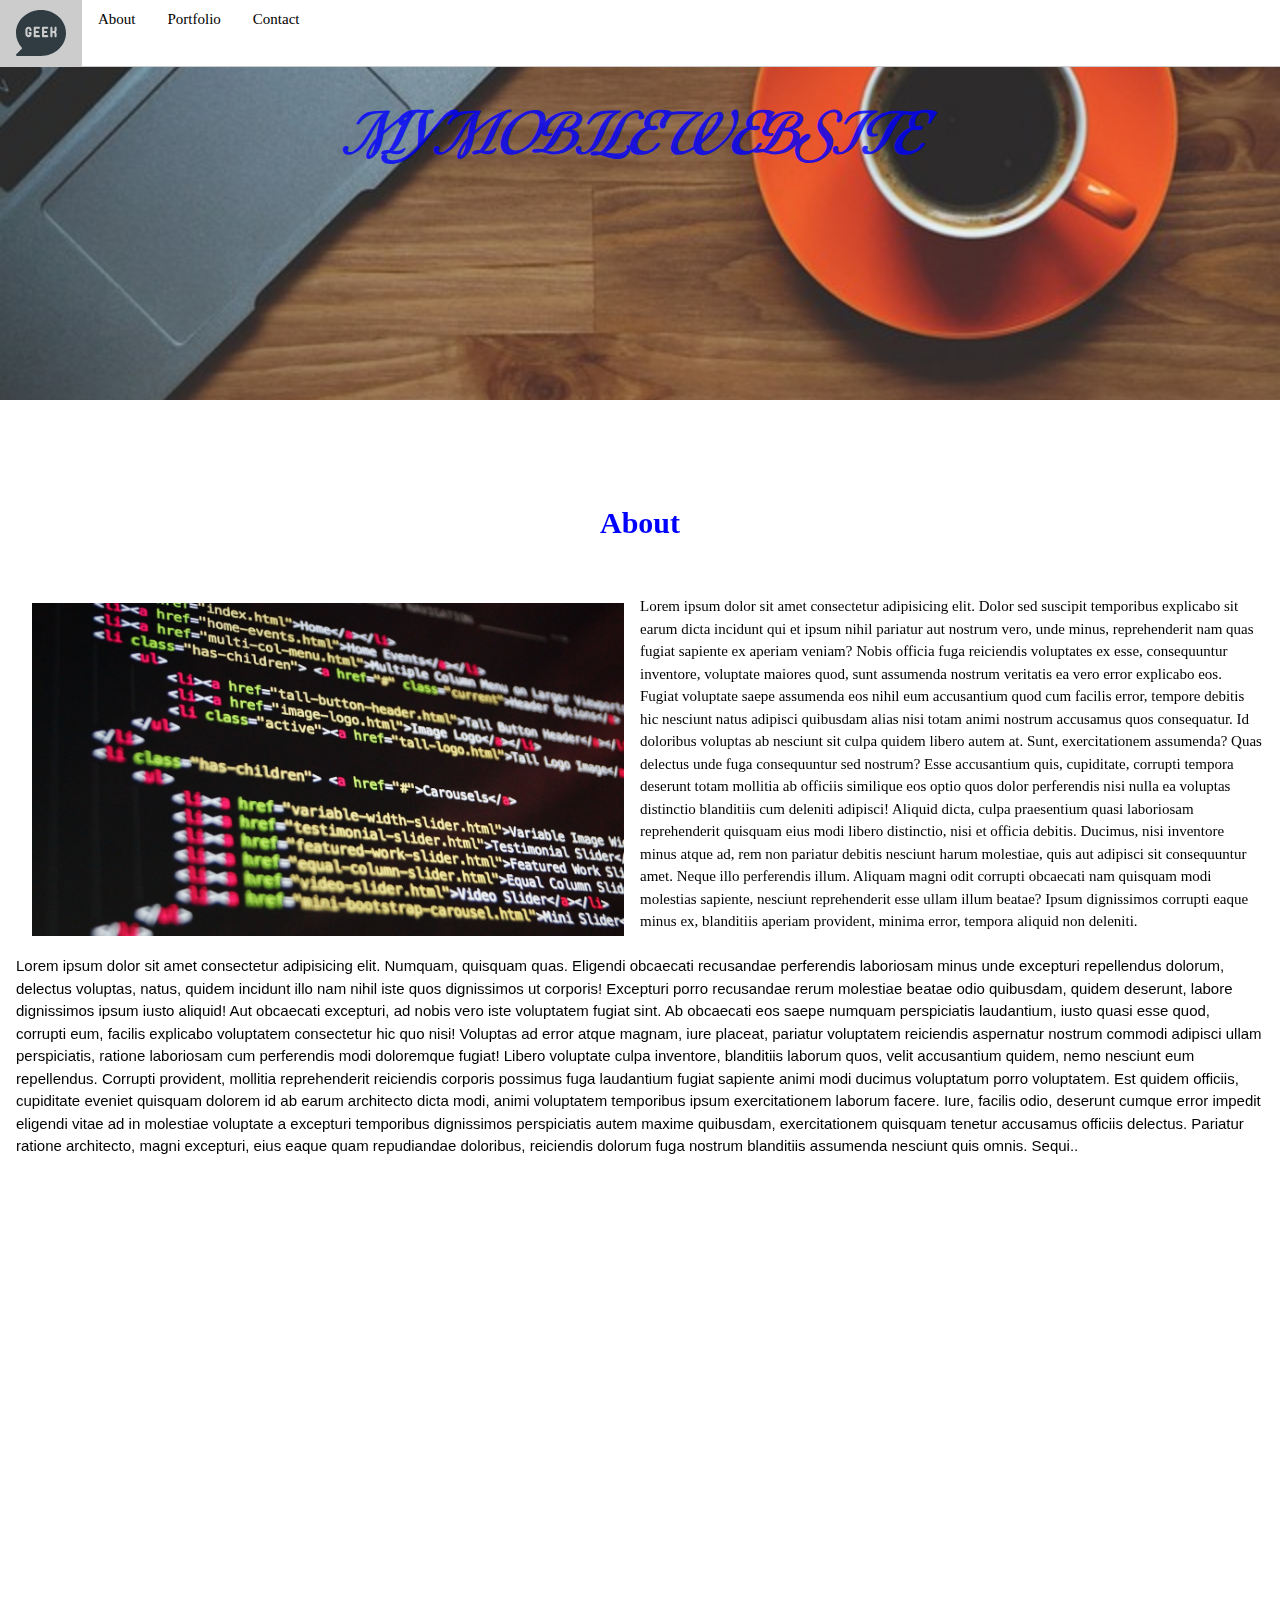
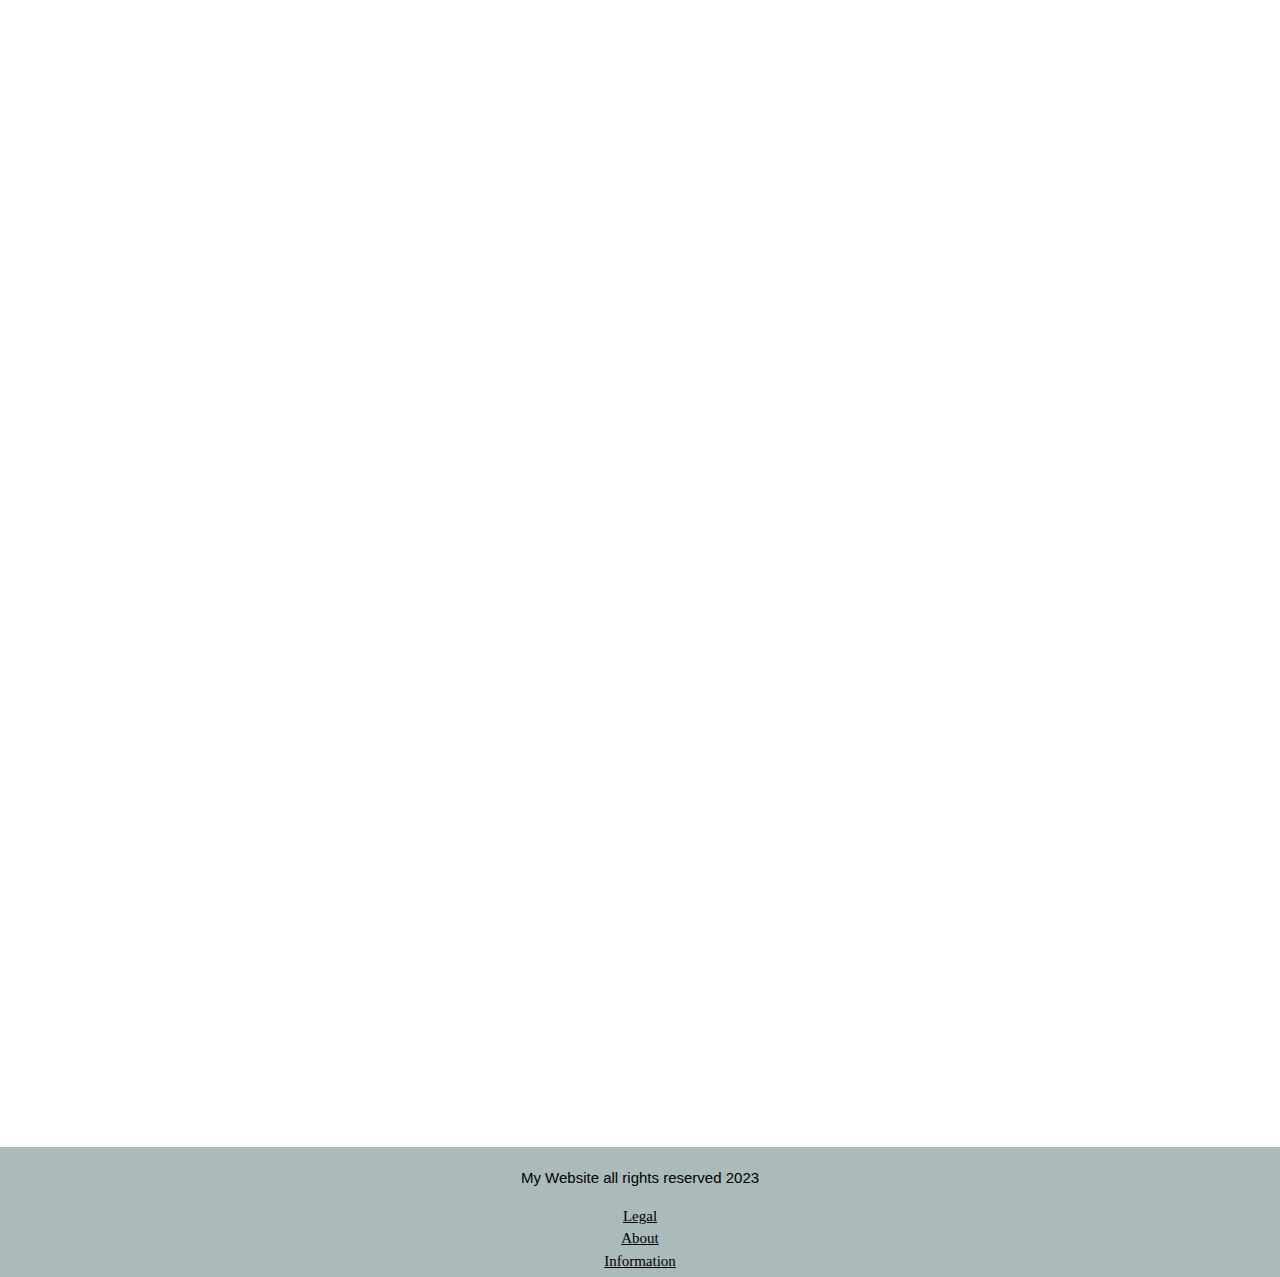
==== commit f61309cc: "New Animations" ====
--- a/Projet-Mobile-First-Git/index.html
+++ b/Projet-Mobile-First-Git/index.html
@@ -14,23 +14,121 @@
 
     <link rel="stylesheet" href="assets/css/w3css.css">
     <link rel="stylesheet" href="assets/css/font-awesome.css">
+    <link rel="icon" href="images/3151589_bubble_chat_geek_message_icon.svg"
+      type="image/svg+xml">
+    <link href="https://unpkg.com/aos@2.3.1/dist/aos.css" rel="stylesheet">
 
     <style>
 
     html{scroll-behavior: smooth;}
 
     main, section{
-      margin-top: 150px;
+      margin-top: 50px;
     }
 
     section{
       scroll-margin-top: 50px;
-    }
+      
+    }
+
+    #home{
+      height: 350px;
+      background-image: url(images/cup-of-coffee.jpg) ;
+      background-size: cover;
+      background-repeat: no-repeat;
+      background-position: center;
+      background-attachment: fixed;
+    }
+
+    section h2{
+      text-align: center;
+      font-weight: bold;
+      margin: 50px 0 50px;
+    }
+
+    h3{
+      font-weight: bold;
+      text-align: center;
+    }
+
+    h1,h2,h3{
+      color: blue;
+    }
+
+    h3{
+      margin: 50px;
+    }
+
+    h1{text-align: center;
+    font-style: italic;
+    font-weight: bolder;
+    }
+
+    footer{
+  text-align:center;
+  padding: 5px;
+  background-color: #abbaba;
+  color: #000;}
+
+
+
+    body{
+      background-color: rgba(255, 255, 255, 0.8);
+    }
+
+    
+    @import url('https://fonts.googleapis.com/css2?family=Pacifico&display=swap');
+    
+  h1,h2,h3, body{
+    font-family: 'Pacifico', cursive; 
+   }
+
+   p{
+    font-family: Verdana, Geneva, Tahoma, sans-serif;
+   }
+
+   @font-face {
+    font-family: WorldDiscovery ;
+    src: url(assets/fonts/WorldDiscovery_PERSONAL_USE_ONLY.otf);
+   }
+
+   h1{
+    font-family: 'WorldDiscovery';
+    color: #FF0000 ;
+   }
+
+   .greenTitle{
+    color: green;
+    transition: background-color 0.5s;
+
+   }
+
+   .greenTitle:hover{
+    color:#00FF00";
+    text-shadow:2px 2px black;
+   }
+
+#siteTitle{
+  color: #0000FF !important;
+  opacity: 0.8;
+  height: 250px
+  ;
+}
+
+h1:hover{
+  background-color: red;
+}
+
+
+   
+ 
+  
+
   </style>
 
   </head>
 
-  <!--HEADER END-->
+  <!--HEADER START-->
 
   <body>
 
@@ -44,7 +142,10 @@
           <i class="fa fa-bars"></i>
         </a>
 
-        <a href="#home" class="w3-bar-item w3-button" onclick="homeHideNavbar()">Home</a>
+        <a href="#home" class="w3-bar-item w3-button" onclick="homeHideNavbar()">
+          <img style="width: 50px;"
+            src="images/3151589_bubble_chat_geek_message_icon.svg"
+            alt="My geek logo"></a>
         <a href="#about" class="w3-bar-item w3-button w3-hide-small">About</a>
         <a href="#portfolio" class="w3-bar-item w3-button w3-hide-small">Portfolio</a>
         <a href="#contact" class="w3-bar-item w3-button w3-hide-small">Contact</a>
@@ -52,7 +153,7 @@
       </nav>
 
       <nav id="mobileNav"
-        class="w3-bar-block w3-white w3-hide-large w3-hide-medium w3-hide">
+        class="w3-bar-block w3-white w3-hide-large w3-hide-medium w3-hide w3-animate-top">
         <a href="#home" onclick="toogleNavbar()" class="w3-bar-item w3-button">Home</a>
         <a href="#about" onclick="toogleNavbar()" class="w3-bar-item w3-button">About</a>
         <a href="#portfolio" onclick="toogleNavbar()"
@@ -63,24 +164,30 @@
       </nav>
 
     </header>
+
     <!--HEADER END-->
+
+    <section id="home" class="w3-display-container" data-aos="fade-down"
+      data-aos-duration="2000">
+      <h1 id="siteTitle" class="w3-display-middle w3-center greenTitle">MY
+        MOBILE WEBSITE</h1>
+    </section>
 
     <!--MAIN START-->
     <main class="w3-container">
       <!--HOME SECTION START-->
 
-      <section id="home">
-        <h1>My Super website</h1>
-      </section>
-
     </section>
 
     <section id="about">
-      <h2>About</h2>
+      <h2 data-aos="fade-left">About</h2>
       <div class="w3-row">
         <div class="w3-half w3-padding"><img src="images/code-1076536_1280.jpg"
-            alt="exemple" class="w3-image"></div>
-        <div class="w3-half"> heyyyyyLorem ipsum dolor sit amet consectetur adipisicing
+            alt="exemple" class="w3-image" data-aos="fade-down"
+            data-aos-duration="3000"></div>
+        <div class="w3-half" data-aos="fade-left" data-aos-duration="2000">
+          Lorem ipsum dolor sit amet consectetur
+          adipisicing
           elit. Dolor sed suscipit temporibus explicabo sit earum dicta incidunt
           qui et ipsum nihil pariatur aut nostrum vero, unde minus,
           reprehenderit nam quas fugiat sapiente ex aperiam veniam? Nobis
@@ -102,9 +209,10 @@
           obcaecati nam quisquam modi molestias sapiente, nesciunt reprehenderit
           esse ullam illum beatae? Ipsum dignissimos corrupti eaque minus ex,
           blanditiis aperiam provident, minima error, tempora aliquid non
-          deleniti.</div>
-
-        <p>Lorem ipsum dolor sit amet consectetur adipisicing elit. Numquam,
+          deleniti. <br><br></div>
+
+        <p data-aos="fade-left" data-aos-duration="2000">Lorem ipsum dolor sit
+          amet consectetur adipisicing elit. Numquam,
           quisquam quas. Eligendi obcaecati recusandae perferendis laboriosam
           minus unde excepturi repellendus dolorum, delectus voluptas, natus,
           quidem incidunt illo nam nihil iste quos dignissimos ut corporis!
@@ -133,101 +241,175 @@
       <!--PORTFOLIO START-->
       <section id="portfolio">
 
-        <h2>Portfolio</h2>
-
-        <p>Lorem ipsum dolor sit amet consectetur adipisicing elit. Odit
-          aspernatur, beatae accusamus quam similique, dolore assumenda soluta
-          dolor repellat laudantium eius itaque ratione natus aperiam iste
-          sapiente tenetur obcaecati quia.</p>
-
-        <div class="w3-row-padding">
-
-          <article class="w3-col m4 w3-center">
-            <div class="w3-card">
-              <h3>Team</h3>
-              <img src="images/Developers 1.jpg" class="w3-image"
-                alt="Developers">
-            </div>
-          </article>
-
-          <article class="w3-col m4 w3-center">
-            <div class="w3-card">
-              <h3>Working</h3>
-              <img src="images/Developers 2.jpg" class="w3-image"
-                alt="Developers">
-            </div>
-          </article>
-
-          <article class="w3-col m4 w3-center">
-            <div class="w3-card">
-              <h3>Programming</h3>
-              <img src="images/Developers 3.jpg" class="w3-image""
-                alt="Developers">
-            </div>
-          </article>
-
-        </div>
-
-      </section>
-
-      <!--PORTFOLIO END-->
-
-      <!--CONTACT START-->
-
-      <section id="contact">
-        <h3>Contact</h3>
-
-        <p>Lorem ipsum dolor sit amet consectetur adipisicing elit. Corporis
-          quas repudiandae aliquam itaque rerum ipsum expedita libero tenetur,
-          ipsa vel reiciendis ut omnis est? Fugiat doloribus accusantium dolores
-          odio laboriosam.</p>
-
-      </section>
-
-      <!--CONTACT END-->
-
-    </main>
-
-    <!--MAIN END-->
-
-    <!--FOOTER START-->
-
-    <footer></footer>
-
-    <!--FOOTER END-->
-
-    <script>
-
-    function toogleNavbar ()
-    {
-    var nav = document.getElementById("mobileNav");
-    nav.classList.toggle("w3-show");
-    console.log(nav.classList);
-  
-    }
-
-
-    function homeHideNavbar() {
-            const nav = document.getElementById('mobileNav');
-            if (nav.classList.contains("w3-show")) {
-                nav.classList.remove("w3-show");
-            }
-        }
+        <h2 data-aos="fade-up" data-aos-duration="2000">Portfolio</h2>
+
+        <div data-aos="fade-left" data-aos-duration="3000" class="w3-row">
+          <div class="w3-half w3-border w3-car"><img
+              src="images/ball-ga6db7a1b0_1280.jpg"
+              alt="ball" class="w3-image" data-aos="zoom-in"></div>
+
+          <br><br>
+
+          <p data-aos="fade-left" data-aos-duration="2000">Lorem ipsum dolor
+            sit amet consectetur adipisicing elit. Odit
+            aspernatur, beatae accusamus quam similique, dolore assumenda soluta
+            dolor repellat laudantium eius itaque ratione natus aperiam iste
+            sapiente tenetur obcaecati quia. Lorem ipsum dolor sit amet
+            consectetur adipisicing elit. Voluptatem nisi cupiditate asperiores
+            excepturi natus consequatur quia debitis soluta perferendis
+            blanditiis accusantium ipsa ex velit alias, aperiam ipsam voluptate
+            voluptatibus hic! Lorem ipsum dolor sit amet consectetur adipisicing
+            elit. Culpa qui labore enim, sunt earum eveniet iste nisi veritatis
+            at hic, quas, corporis ratione laborum suscipit placeat fugit sint.
+            Mollitia, ipsa. Lorem ipsum dolor sit amet consectetur adipisicing
+            elit. Asperiores minima error eveniet veniam accusantium rerum quos
+            ab omnis quasi, nisi hic architecto suscipit est sit eius nostrum
+            tempora dignissimos excepturi.</p>
+
+          <div class="w3-row-padding">
+
+            <br><br>
+
+            <article class="w3-col m4 w3-center w3-aqua">
+              <div class="w3-card w3-aqua">
+                <h3 data-aos="zoom-in">Team</h3>
+                <img src="images/Developers 1.jpg" class="w3-image"
+                  alt="Developers" data-aos="zoom-in-left"
+                  data-aos-duration="2000">
+              </div>
+            </article>
+
+            <article class="w3-col m4 w3-center w3-aqua">
+              <div class="w3-card">
+                <h3 data-aos="zoom-in">Working</h3>
+                <img src="images/Developers 2.jpg" class="w3-image"
+                  alt="Developers" data-aos="zoom-out-down"
+                  data-aos-duration="2000">
+              </div>
+            </article>
+
+            <article class="w3-col m4 w3-center w3-aqua">
+              <div class="w3-card">
+                <h3 data-aos="zoom-in">Programming</h3>
+                <img src="images/Developers 3.jpg" class="w3-image""
+                  alt="Developers" data-aos="zoom-in-right"
+                  data-aos-duration="2000">
+              </div>
+            </article>
+
+          </div>
+
+        </section>
+
+        <!--PORTFOLIO END-->
+
+        <!--CONTACT START-->
+
+        <section id="contact">
+          <h3 data-aos="fade-down"
+            data-aos-duration="3000">Contact</h3>
+
+          <div class="w3-row">
+            <div data-aos="zoom-in-right" data-aos-duration="3000"
+              class="w3-half w3-card w3-aqua"><img
+                src="images/contact2.jpg"
+                alt="contact2" class="w3-image" data-aos></div>
+
+            <br>
+            <p data-aos="fade-up" data-aos-duration="2000"> <br>Lorem ipsum
+              dolor sit amet consectetur adipisicing elit. Corporis
+              quas repudiandae aliquam itaque rerum ipsum expedita libero
+              tenetur,
+              ipsa vel reiciendis ut omnis est? Fugiat doloribus accusantium
+              dolores
+              odio laboriosam.</p>
+
+            <p data-aos="fade-up" data-aos-duration="2000"> <br>Lorem ipsum
+              dolor sit amet consectetur adipisicing elit. Natus
+              reiciendis
+              officia neque dicta distinctio quis accusamus! Neque id suscipit
+              adipisci
+              rerum incidunt amet ullam aspernatur doloribus natus aliquid?
+              Soluta,
+              dignissimos.l Lorem ipsum, dolor sit amet consectetur adipisicing
+              elit.
+              Quidem quibusdam rerum voluptas libero voluptatum exercitationem
+              error
+              nihil esse ipsam! Odio beatae vero officiis perferendis veritatis
+              ab
+              exercitationem cumque iste expedita. Lorem ipsum dolor sit amet
+              consectetur adipisicing elit. Dolorem recusandae iste placeat esse
+              aliquid
+              eum iure dolorum accusantium illo, adipisci iusto sint sed modi
+              debitis
+              dicta veniam dolore harum earum. Lorem ipsum dolor sit amet
+              consectetur
+              adipisicing elit. Voluptatibus, inventore sint quidem debitis
+              atque
+              veritatis cumque non aspernatur, tempora numquam, dolore iure
+              saepe id
+              ab
+              dolor sequi consequatur doloribus. Iste?</p>
+
+          </section>
+
+          <!--CONTACT END-->
+
+        </main>
+
+        <!--MAIN END-->
+
+        <!--FOOTER START-->
+
+        <footer>
+
+          <div class="footer">
+            <p class="footer-p"> My Website all rights reserved 2023</p>
+            <u>
+              <li>Legal</a></li>
+              <li>About <a href="images/twitter.png"></a></li>
+              <li>Information</li>
+            </ul>
+
+          
+
+          </div>
+
+        </footer>
+
+        <script src="https://unpkg.com/aos@2.3.1/dist/aos.js"></script>
+
+        <!--FOOTER END-->
+
+        <script>
+
+      AOS.init();
+
+      function toogleNavbar() {
+        // select mobileNav 
+          var nav = document.getElementById("mobileNav");
+          // apply or notthe w3-show
+          nav.classList.toggle("w3-show");
+          // console.log(nav.classList);
+      }
+      function homeHideNavbar() {
+          var nav = document.getElementById("mobileNav");
+          if (nav.classList.contains("w3-show")) {
+              nav.classList.remove("w3-show");
+          }
+      }
+      function displayScrollToTopBtn(){
+          var btn = document.getElementById("btnToTop");
+          if (document.body.scrollTop > 20 || document.documentElement.scrollTop > 20){
+              btn.classList.add("w3-show");
+          } else {
+              btn.classList.remove("w3-show");
+          }
+      }
+      window.addEventListener("scroll",function(){
+          displayScrollToTopBtn();
+      });
   </script>
 
-    <p>Lorem ipsum dolor sit amet consectetur adipisicing elit. Natus reiciendis
-      officia neque dicta distinctio quis accusamus! Neque id suscipit adipisci
-      rerum incidunt amet ullam aspernatur doloribus natus aliquid? Soluta,
-      dignissimos.l Lorem ipsum, dolor sit amet consectetur adipisicing elit.
-      Quidem quibusdam rerum voluptas libero voluptatum exercitationem error
-      nihil esse ipsam! Odio beatae vero officiis perferendis veritatis ab
-      exercitationem cumque iste expedita. Lorem ipsum dolor sit amet
-      consectetur adipisicing elit. Dolorem recusandae iste placeat esse aliquid
-      eum iure dolorum accusantium illo, adipisci iusto sint sed modi debitis
-      dicta veniam dolore harum earum. Lorem ipsum dolor sit amet consectetur
-      adipisicing elit. Voluptatibus, inventore sint quidem debitis atque
-      veritatis cumque non aspernatur, tempora numquam, dolore iure saepe id ab
-      dolor sequi consequatur doloribus. Iste?</p>
-
-  </body>
-</html>+      </body>
+    </html>